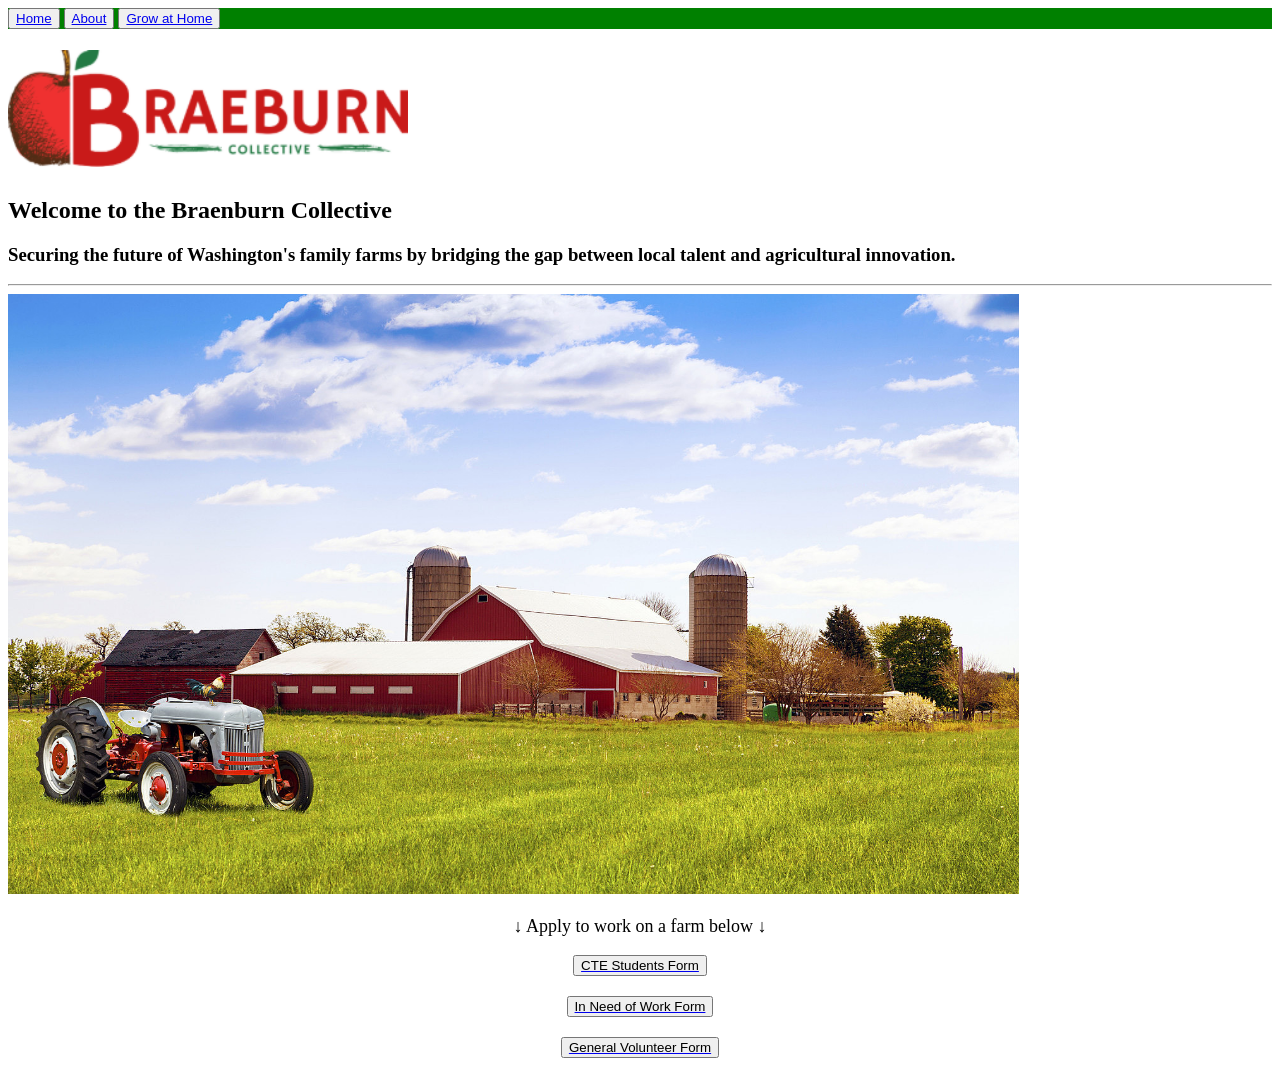
==== index.html @ 4c002f60 "shift" ====
<!DOCTYPE html>
<html lang="en">
    <head>
        <meta charset="UTF-8">
        <meta name="viewport" content="width=device-width, initial-scale=1">
        <title>Information page</title>
        <link rel="stylesheet" href="./needed/homestyle.css">
    </head>
    <body>
        <header>
            <nav>
                <div id="nav">
                    <button onclick="location.href='home.html'">
                        <a href="home.html">Home</a>
                    </button>
                    <button onclick="location.href='about.html'">
                        <a href="about.html">About</a>
                    </button>
                    <button onclick="location.href='plants.html'">
                        <a href="plants.html">Grow at Home</a>
                    </button>
                </div>
            </nav>
        </header>
        <h1>
            <a href="home.html">
                <img src="./pictures/BBC.png" alt="Braenburn Collective logo" width="400">
            </a>
        </h1>
        <h2>Welcome to the Braenburn Collective</h2>
        <h3>Securing the future of Washington's family farms by bridging the gap between local talent and agricultural innovation.</h3>
        <hr>
        <img src="./pictures/farm.webp" alt="Farm image" width="80%" height="600px">
        <p style = "font-size: large; display: flex; flex-direction: column; align-items: center; gap: 20px;"> ↓ Apply to work on a farm below ↓ </p>
        <a href="https://www.youtube.com/watch?v=dQw4w9WgXcQ" target="_blank" rel="noopener" style="display: flex; flex-direction: column; align-items: center; gap: 20px;">
            <button>CTE Students Form</button>
            <button>In Need of Work Form</button>
            <button>General Volunteer Form</button>
        </a>
    </body>
</html>
---- needed/homestyle.css ----
#apply {
    width: 200px;
    height: 100px;
}


nav {
    background-color: green;
    overflow: hidden;
}
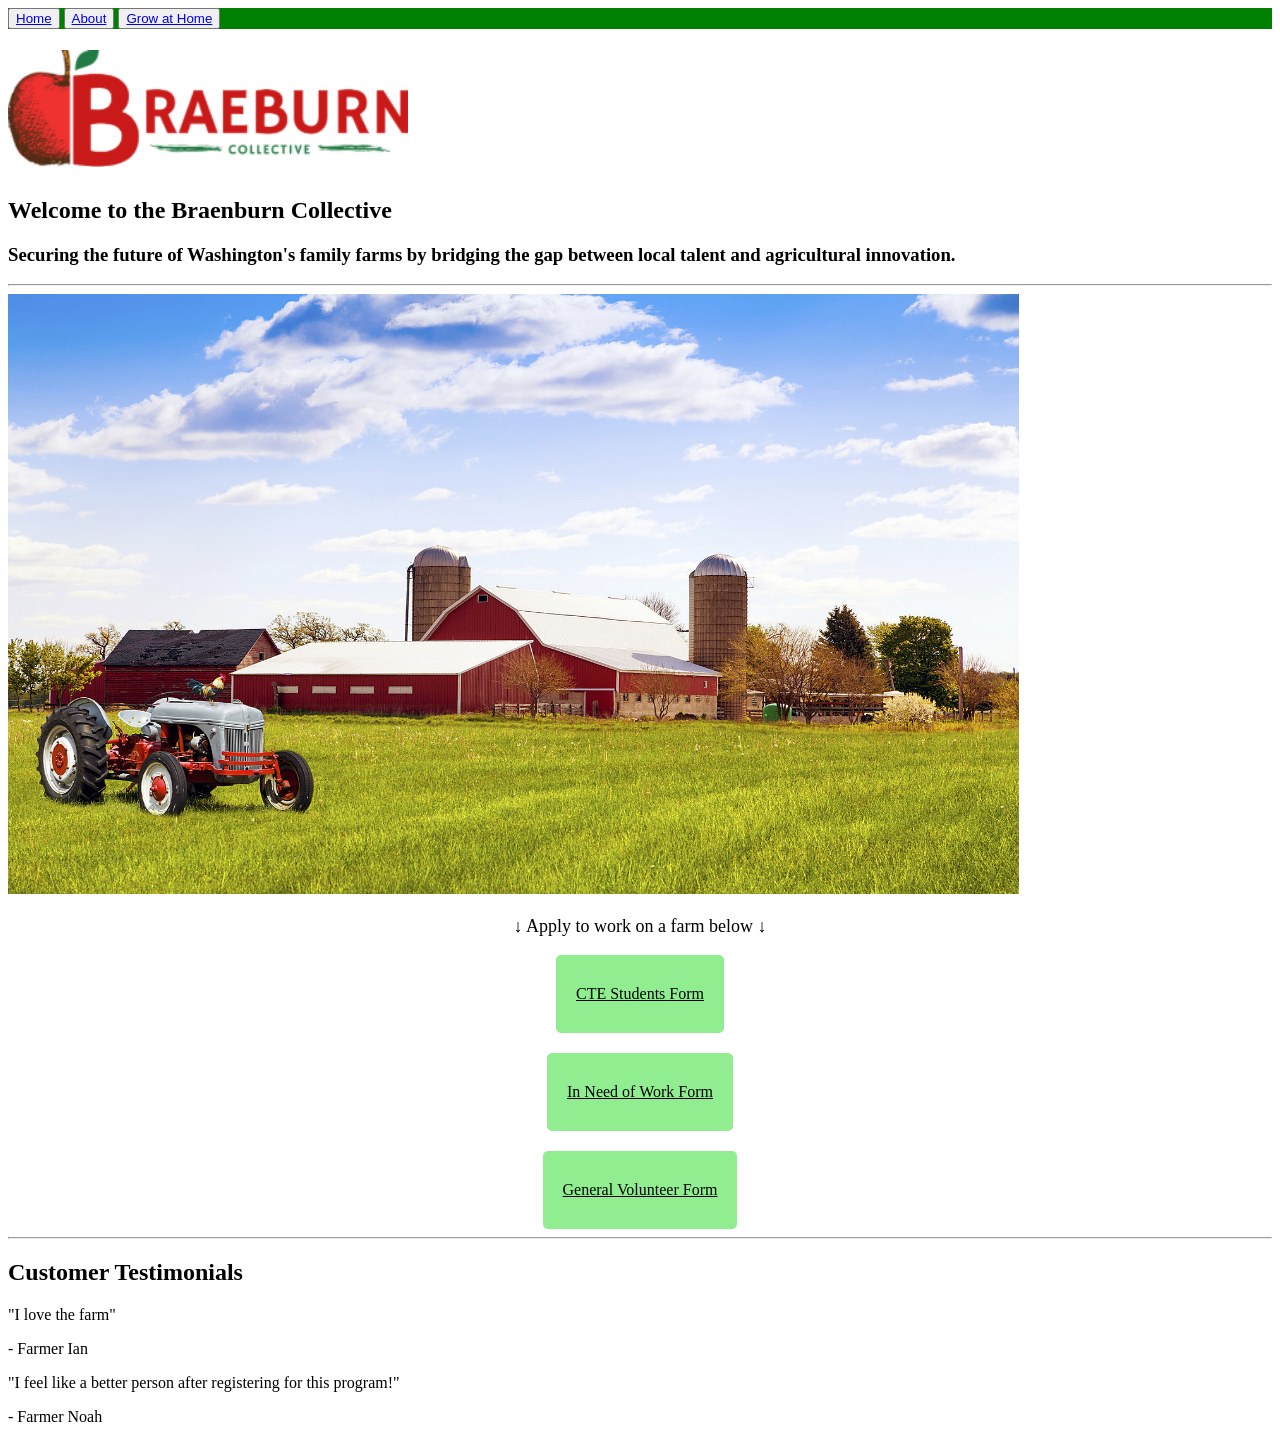
==== commit 091480b7: "new changes" ====
--- a/index.html
+++ b/index.html
@@ -10,8 +10,8 @@
         <header>
             <nav>
                 <div id="nav">
-                    <button onclick="location.href='home.html'">
-                        <a href="home.html">Home</a>
+                    <button onclick="location.href='index.html'">
+                        <a href="index.html">Home</a>
                     </button>
                     <button onclick="location.href='about.html'">
                         <a href="about.html">About</a>
@@ -23,19 +23,27 @@
             </nav>
         </header>
         <h1>
-            <a href="home.html">
-                <img src="./pictures/BBC.png" alt="Braenburn Collective logo" width="400">
+            <a href="index.html">
+                <img src="./needed/pictures/BBC.png" alt="Braenburn Collective logo" width="400">
             </a>
         </h1>
         <h2>Welcome to the Braenburn Collective</h2>
         <h3>Securing the future of Washington's family farms by bridging the gap between local talent and agricultural innovation.</h3>
         <hr>
-        <img src="./pictures/farm.webp" alt="Farm image" width="80%" height="600px">
+        <img src="./needed/pictures/farm.webp" alt="Farm image" width="80%" height="600px">
         <p style = "font-size: large; display: flex; flex-direction: column; align-items: center; gap: 20px;"> ↓ Apply to work on a farm below ↓ </p>
-        <a href="https://www.youtube.com/watch?v=dQw4w9WgXcQ" target="_blank" rel="noopener" style="display: flex; flex-direction: column; align-items: center; gap: 20px;">
-            <button>CTE Students Form</button>
-            <button>In Need of Work Form</button>
-            <button>General Volunteer Form</button>
-        </a>
+        <div class="button-container" style="display: flex; flex-direction: column; align-items: center; gap: 20px;">
+            <a href="https://www.youtube.com/watch?v=dQw4w9WgXcQ" target="_blank" class = "button" rel="noopener">CTE Students Form</a>
+            <a href="https://www.youtube.com/watch?v=dQw4w9WgXcQ" target="_blank" class = "button" rel="noopener">In Need of Work Form</a>
+            <a href="https://www.youtube.com/watch?v=dQw4w9WgXcQ" target="_blank" class = "button" rel="noopener">General Volunteer Form</a>
+        </div>
+        <hr>
+        <h2>Customer Testimonials</h2>
+        <div class="testimonial">
+            <p>"I love the farm"</p>
+            <p>- Farmer Ian</p>
+            <p>"I feel like a better person after registering for this program!"</p>
+            <p>- Farmer Noah</p>
+        </div>
     </body>
 </html>
--- a/needed/homestyle.css
+++ b/needed/homestyle.css
@@ -3,8 +3,15 @@
     height: 100px;
 }
 
-
 nav {
     background-color: green;
     overflow: hidden;
 }
+
+.button {
+    display: inline;
+    padding: 30px 20px;
+    background-color: lightgreen;
+    color: black;
+    border-radius: 5px;
+}
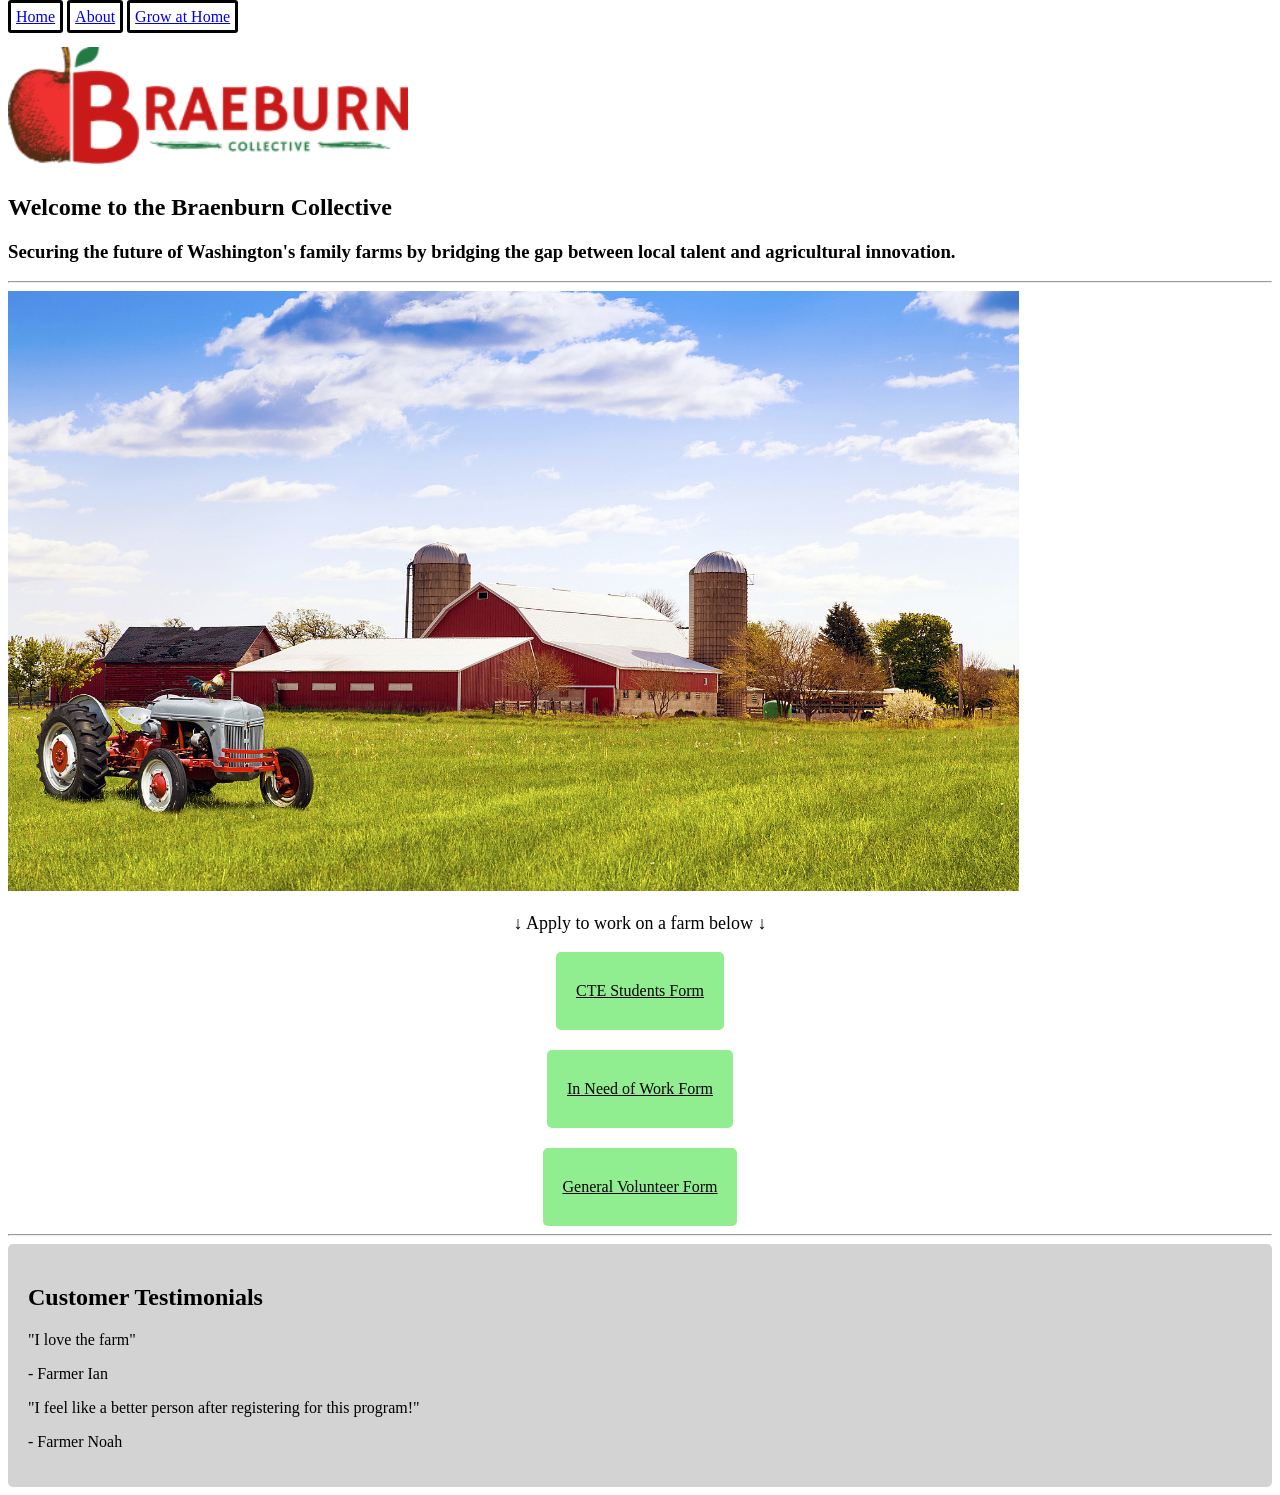
==== commit c4983a43: "more ui fixes" ====
--- a/index.html
+++ b/index.html
@@ -10,15 +10,9 @@
         <header>
             <nav>
                 <div id="nav">
-                    <button onclick="location.href='index.html'">
-                        <a href="index.html">Home</a>
-                    </button>
-                    <button onclick="location.href='about.html'">
-                        <a href="about.html">About</a>
-                    </button>
-                    <button onclick="location.href='plants.html'">
-                        <a href="plants.html">Grow at Home</a>
-                    </button>
+                        <a href="index.html" class = "nav_button">Home</a>
+                        <a href="about.html" class = "nav_button">About</a>
+                        <a href="plants.html" class = "nav_button">Grow at Home</a>
                 </div>
             </nav>
         </header>
@@ -38,8 +32,8 @@
             <a href="https://www.youtube.com/watch?v=dQw4w9WgXcQ" target="_blank" class = "button" rel="noopener">General Volunteer Form</a>
         </div>
         <hr>
-        <h2>Customer Testimonials</h2>
         <div class="testimonial">
+            <h2>Customer Testimonials</h2>
             <p>"I love the farm"</p>
             <p>- Farmer Ian</p>
             <p>"I feel like a better person after registering for this program!"</p>
--- a/needed/homestyle.css
+++ b/needed/homestyle.css
@@ -3,9 +3,13 @@
     height: 100px;
 }
 
-nav {
-    background-color: green;
-    overflow: hidden;
+.nav_button {
+    background-color: white;
+    padding: 5px 5px;
+    border: 3px solid black;
+    border-color: black;
+    border-radius: 3px;
+    container: center;
 }
 
 .button {
@@ -14,4 +18,10 @@
     background-color: lightgreen;
     color: black;
     border-radius: 5px;
+}
+
+.testimonial {
+    background-color: lightgray;
+    padding: 20px;
+    border-radius: 5px;
 }
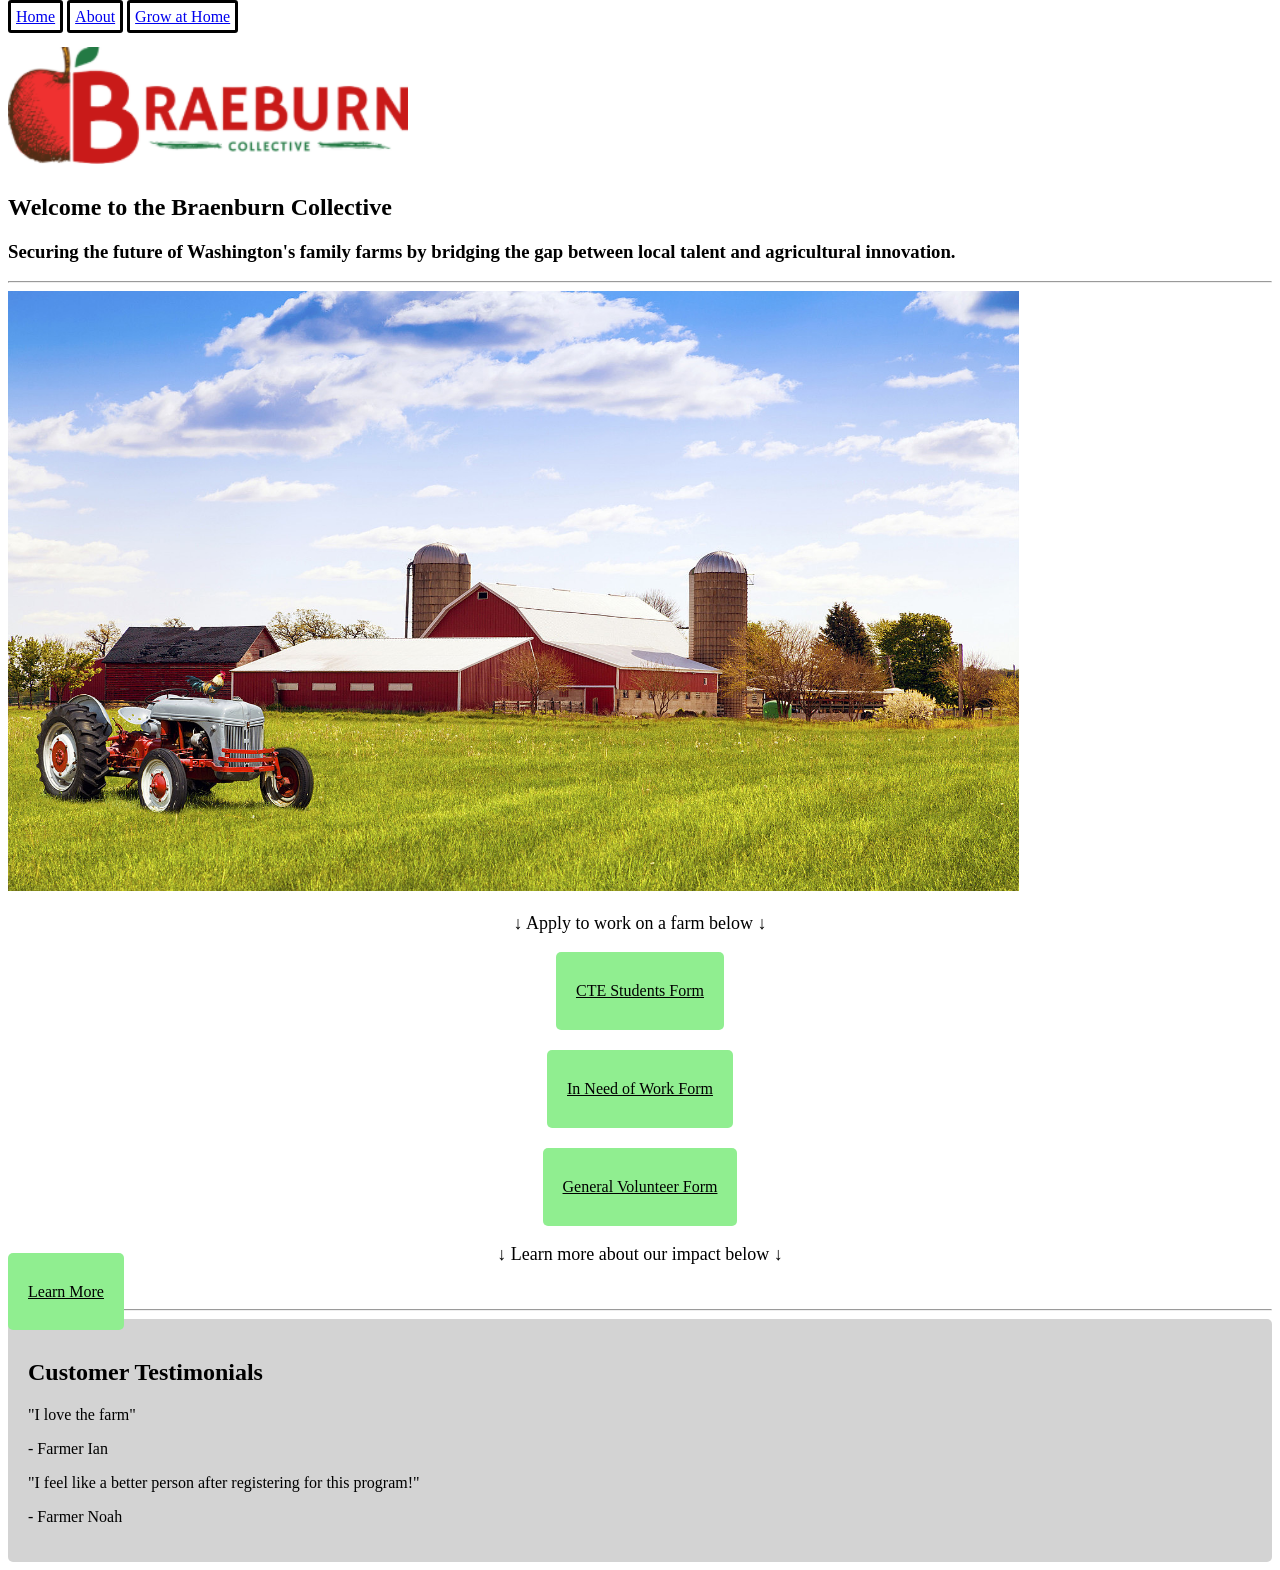
==== commit 5cfc712e: "good changes" ====
--- a/index.html
+++ b/index.html
@@ -31,6 +31,8 @@
             <a href="https://www.youtube.com/watch?v=dQw4w9WgXcQ" target="_blank" class = "button" rel="noopener">In Need of Work Form</a>
             <a href="https://www.youtube.com/watch?v=dQw4w9WgXcQ" target="_blank" class = "button" rel="noopener">General Volunteer Form</a>
         </div>
+        <p style = "font-size: large; display: flex; flex-direction: column; align-items: center; gap: 20px;"> ↓ Learn more about our impact below ↓ </p>
+        <a href="https://uwnetid-my.sharepoint.com/:x:/g/personal/iankim07_uw_edu/IQCipxBayDy2QJ4iEeVWKP9QAQ-qGKsSoVKfYWF8NgCK0eo?e=lTbiYb" target="_blank" class = "button" rel="noopener">Learn More</a>
         <hr>
         <div class="testimonial">
             <h2>Customer Testimonials</h2>
--- a/needed/homestyle.css
+++ b/needed/homestyle.css
@@ -10,6 +10,7 @@
     border-color: black;
     border-radius: 3px;
     container: center;
+    overflow: hidden;
 }
 
 .button {
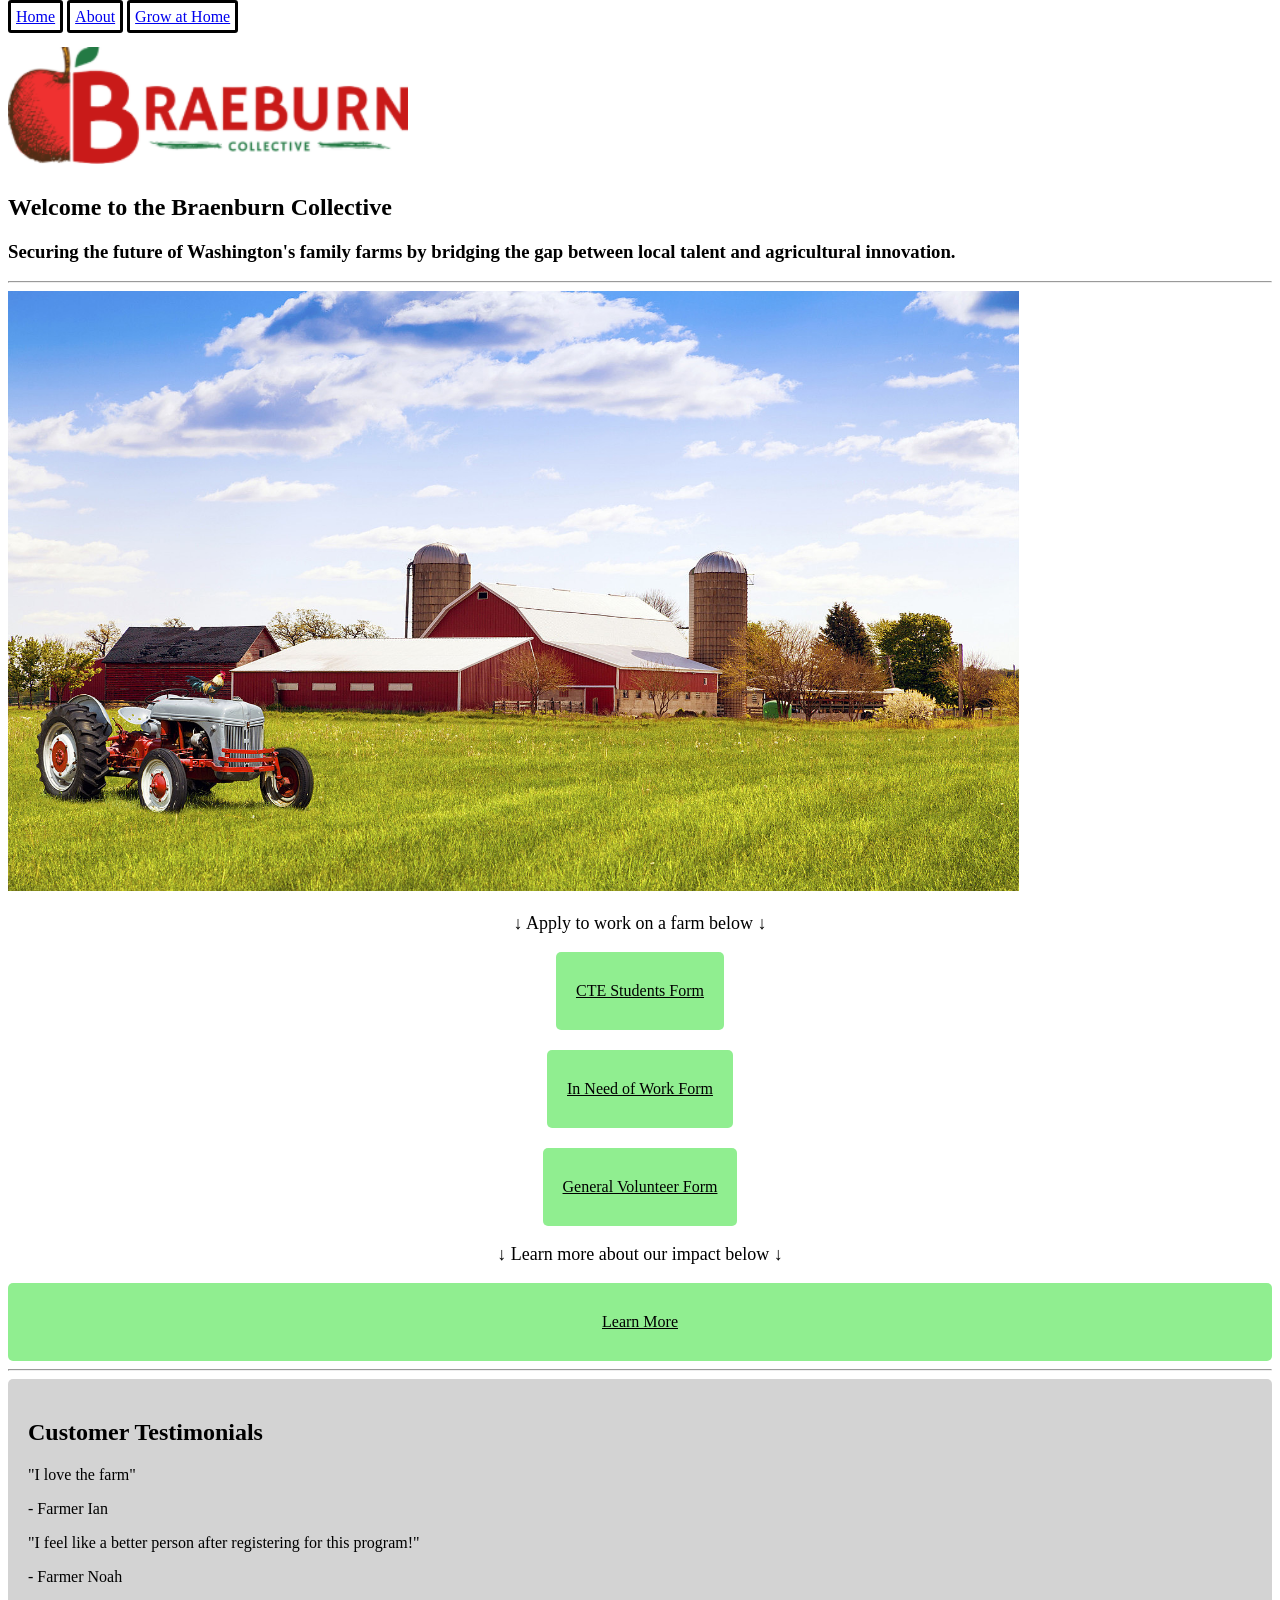
==== commit 5d77edad: "format" ====
--- a/index.html
+++ b/index.html
@@ -32,7 +32,8 @@
             <a href="https://www.youtube.com/watch?v=dQw4w9WgXcQ" target="_blank" class = "button" rel="noopener">General Volunteer Form</a>
         </div>
         <p style = "font-size: large; display: flex; flex-direction: column; align-items: center; gap: 20px;"> ↓ Learn more about our impact below ↓ </p>
-        <a href="https://uwnetid-my.sharepoint.com/:x:/g/personal/iankim07_uw_edu/IQCipxBayDy2QJ4iEeVWKP9QAQ-qGKsSoVKfYWF8NgCK0eo?e=lTbiYb" target="_blank" class = "button" rel="noopener">Learn More</a>
+        <a href="https://uwnetid-my.sharepoint.com/:x:/g/personal/iankim07_uw_edu/IQCipxBayDy2QJ4iEeVWKP9QAQ-qGKsSoVKfYWF8NgCK0eo?e=lTbiYb" target="_blank" class = "button" rel="noopener"
+        style="display: flex; flex-direction: column; align-items: center; gap: 20px;">Learn More</a>
         <hr>
         <div class="testimonial">
             <h2>Customer Testimonials</h2>
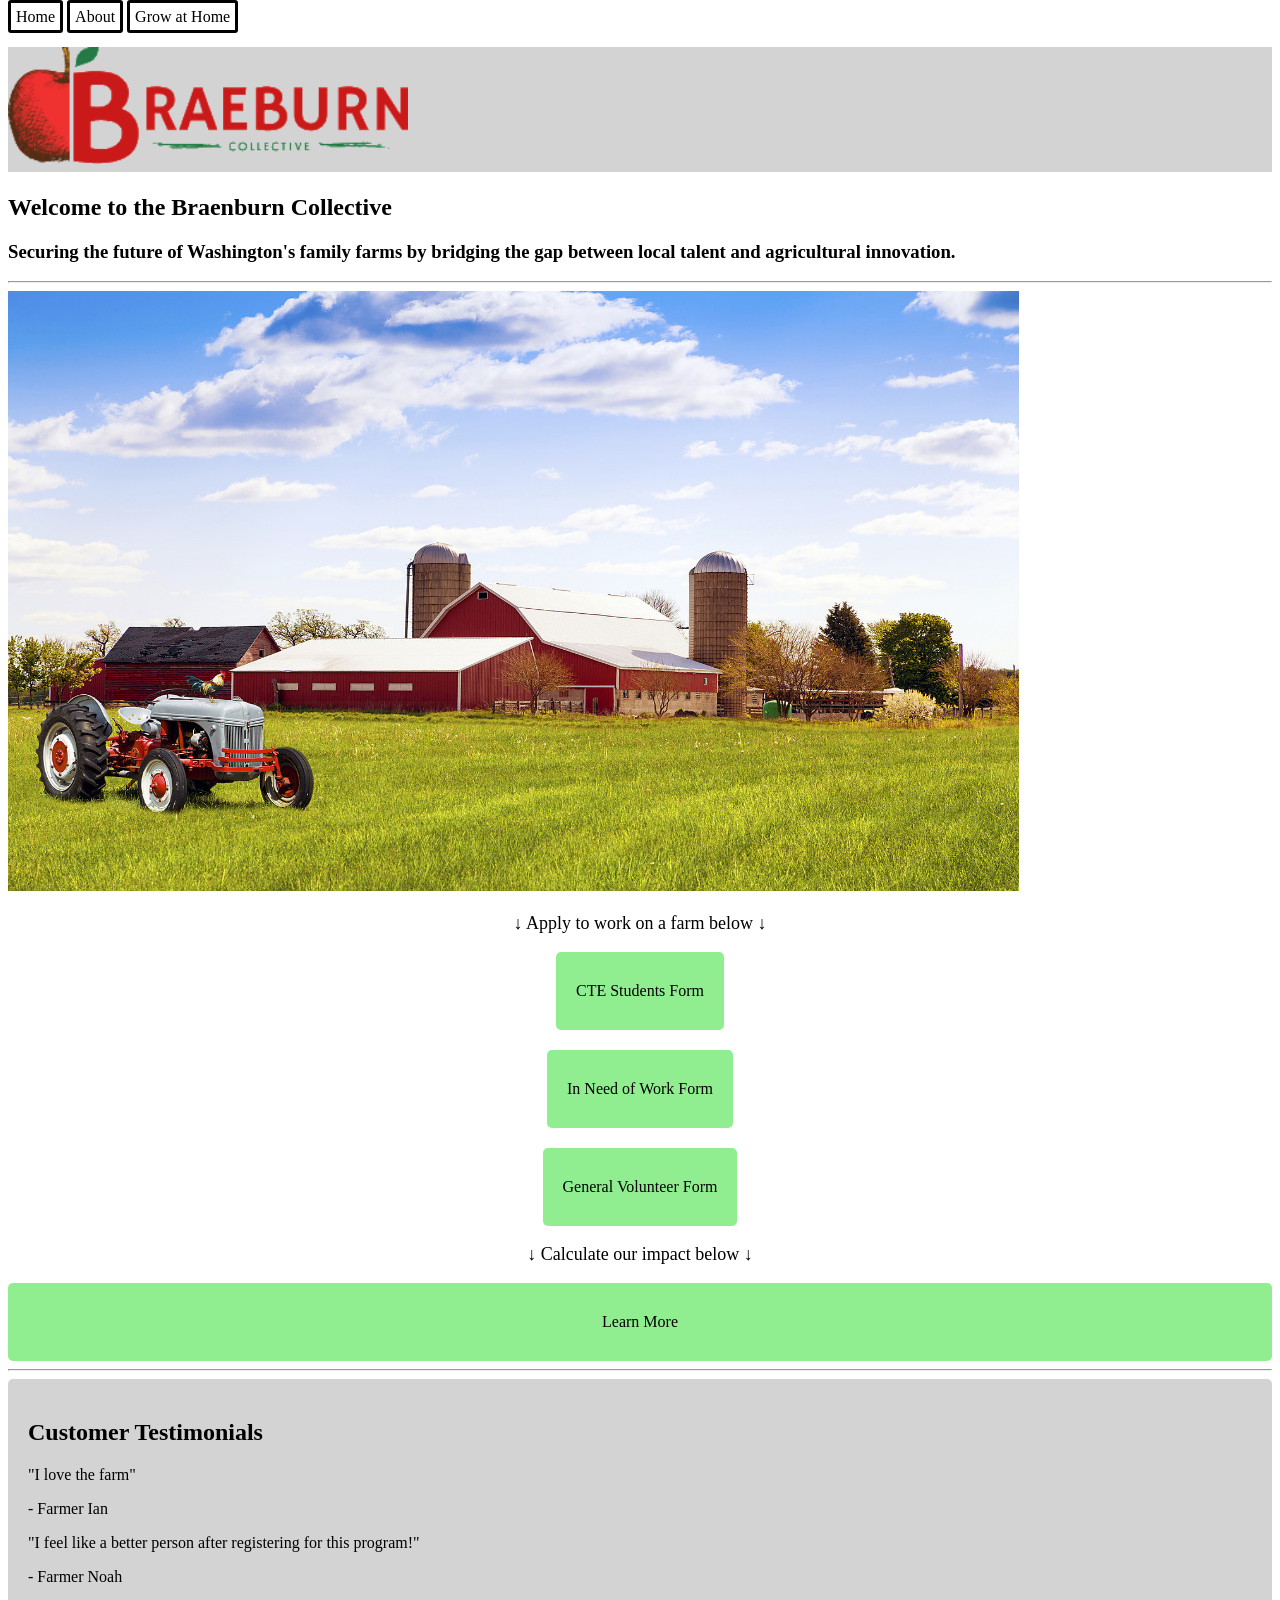
==== commit 67ec747d: "style changes" ====
--- a/index.html
+++ b/index.html
@@ -31,7 +31,7 @@
             <a href="https://www.youtube.com/watch?v=dQw4w9WgXcQ" target="_blank" class = "button" rel="noopener">In Need of Work Form</a>
             <a href="https://www.youtube.com/watch?v=dQw4w9WgXcQ" target="_blank" class = "button" rel="noopener">General Volunteer Form</a>
         </div>
-        <p style = "font-size: large; display: flex; flex-direction: column; align-items: center; gap: 20px;"> ↓ Learn more about our impact below ↓ </p>
+        <p style = "font-size: large; display: flex; flex-direction: column; align-items: center; gap: 20px;"> ↓ Calculate our impact below ↓ </p>
         <a href="https://uwnetid-my.sharepoint.com/:x:/g/personal/iankim07_uw_edu/IQCipxBayDy2QJ4iEeVWKP9QAQ-qGKsSoVKfYWF8NgCK0eo?e=lTbiYb" target="_blank" class = "button" rel="noopener"
         style="display: flex; flex-direction: column; align-items: center; gap: 20px;">Learn More</a>
         <hr>
--- a/needed/homestyle.css
+++ b/needed/homestyle.css
@@ -25,4 +25,13 @@
     background-color: lightgray;
     padding: 20px;
     border-radius: 5px;
+}
+
+h1 {
+    background-color: lightgray;
+}
+
+a {
+    color: black;
+    text-decoration: none;
 }
